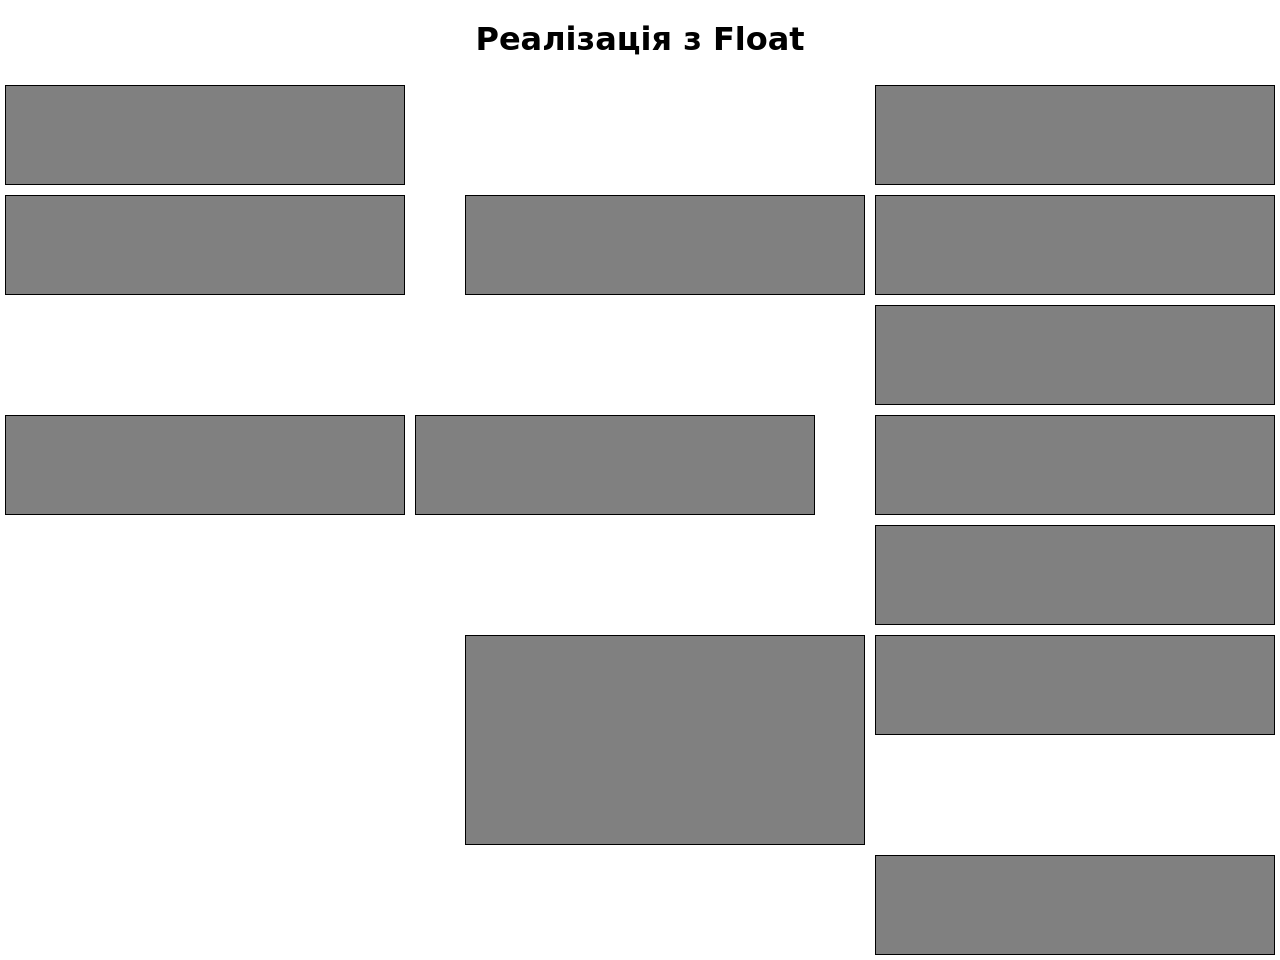
==== floats.html @ 5ff97db9 "test" ====
<!DOCTYPE html>
<html lang="en">
  <head>
    <meta charset="UTF-8" />
    <meta
      name="viewport"
      content="width=device-width, initial-scale=1.0"
    />
    <link
      rel="stylesheet"
      href="https://cdn.jsdelivr.net/npm/modern-normalize@3.0.1/modern-normalize.min.css"
    />
    <link
      rel="stylesheet"
      href="./styles/floats.css"
    />
    <title>Document</title>
  </head>
  <body>
    <h1>Реалізація з Float</h1>
    <!-- first row -->
    <div class="left"></div>
    <div class="right"></div>
    <!-- second row -->
    <div class="left clear_right"></div>
    <div class="right"></div>
    <div class="right"></div>
    <div class="right"></div>
    <!-- third row -->
    <div class="left clear_right"></div>
    <div class="left"></div>
    <div class="right"></div>
    <div class="right"></div>
    <!-- fouth row -->
    <div class="right clear_right"></div>
    <div class="big right"></div>
    <div class="right clear_right"></div>
    <!-- fith row -->
  </body>
</html>
---- styles/floats.css ----
div {
  width: 400px;
  height: 100px;
  background-color: gray;
  border: 1px solid black;
  margin: 5px;
}

h1 {
  text-align: center;
}

.big {
  width: 400px;
  height: 210px;
}

.left {
  float: left;
}

.right {
  float: right;
}

.clear_left {
  clear: left;
}

.clear_right {
  clear: right;
}

.clear_both {
  clear: both;
}
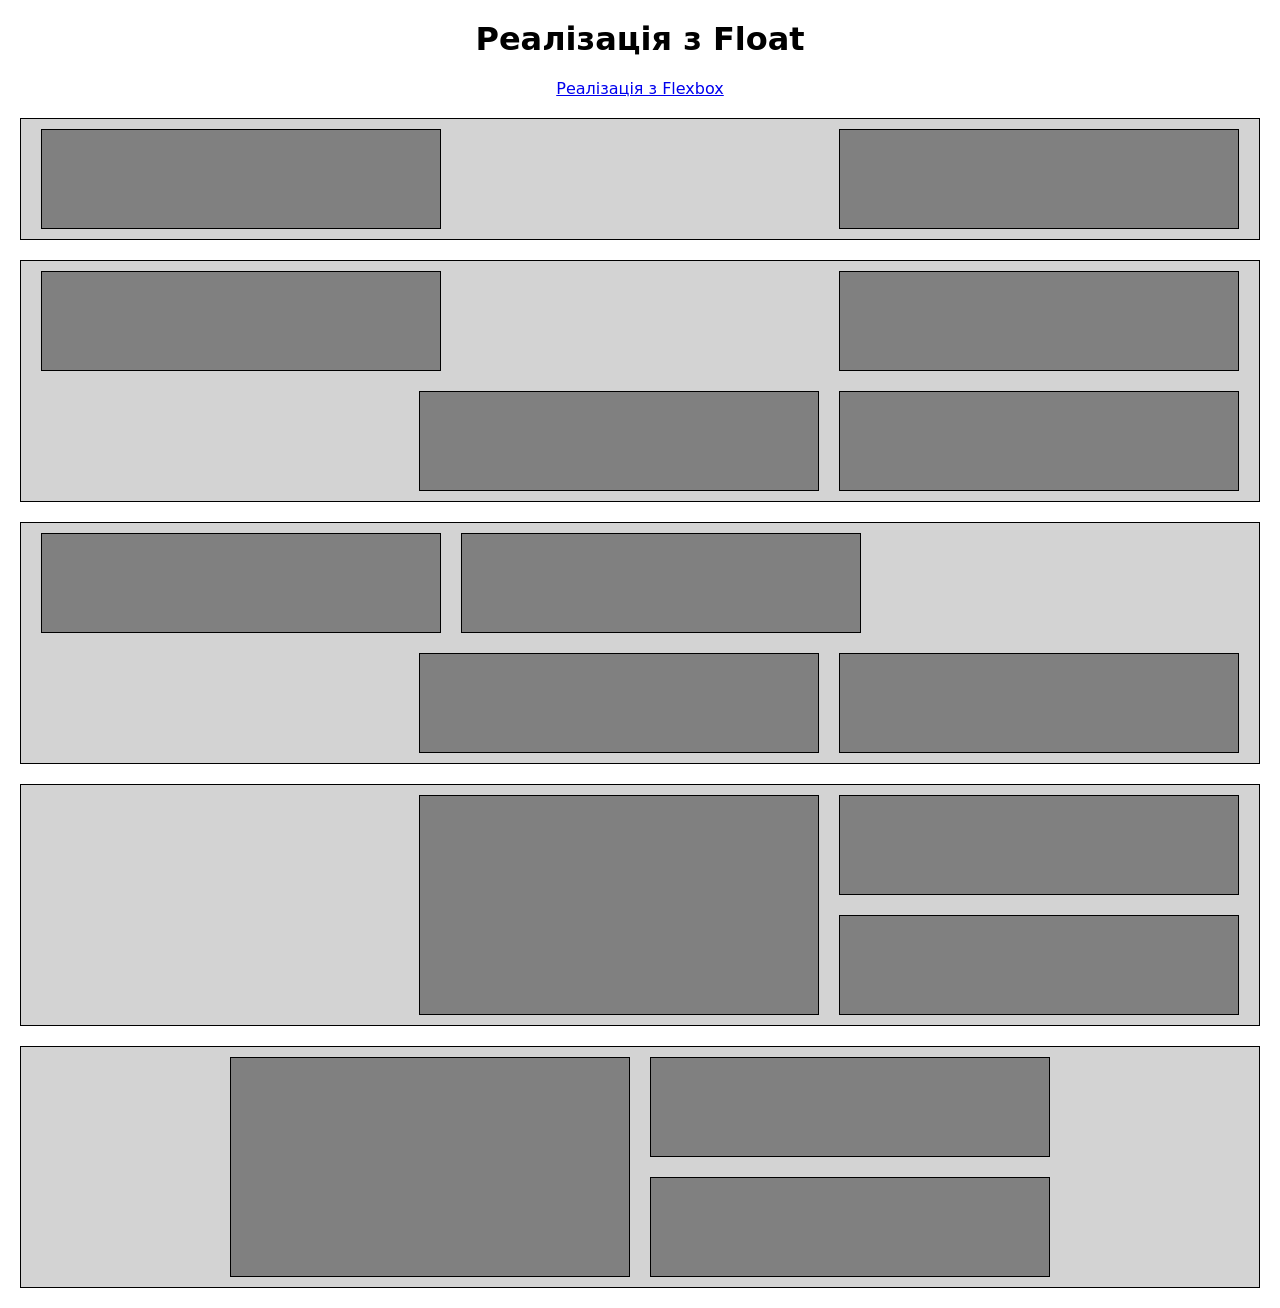
==== commit 66a2dc68: "finish float started flex" ====
--- a/floats.html
+++ b/floats.html
@@ -17,24 +17,39 @@
     <title>Document</title>
   </head>
   <body>
-    <h1>Реалізація з Float</h1>
-    <!-- first row -->
-    <div class="left"></div>
-    <div class="right"></div>
-    <!-- second row -->
-    <div class="left clear_right"></div>
-    <div class="right"></div>
-    <div class="right"></div>
-    <div class="right"></div>
-    <!-- third row -->
-    <div class="left clear_right"></div>
-    <div class="left"></div>
-    <div class="right"></div>
-    <div class="right"></div>
-    <!-- fouth row -->
-    <div class="right clear_right"></div>
-    <div class="big right"></div>
-    <div class="right clear_right"></div>
-    <!-- fith row -->
+    <header>
+      <h1>Реалізація з Float</h1>
+      <a href="./flex.html">Реалізація з Flexbox</a>
+    </header>
+    <section class="row">
+      <div class="block left"></div>
+      <div class="block right"></div>
+    </section>
+    <section class="row">
+      <div class="block left"></div>
+      <div class="block right"></div>
+      <div class="block right"></div>
+      <div class="block right"></div>
+    </section>
+    <section class="row">
+      <div class="block left"></div>
+      <div class="block left"></div>
+      <div class="block right"></div>
+      <div class="block right"></div>
+    </section>
+    <section class="row">
+      <div class="right">
+        <div class="block right"></div>
+        <div class="block large left"></div>
+        <div class="block right clear_right"></div>
+      </div>
+    </section>
+    <section class="row">
+      <div class="container">
+        <div class="block right"></div>
+        <div class="block large left"></div>
+        <div class="block right clear_right"></div>
+      </div>
+    </section>
   </body>
 </html>
--- a/styles/floats.css
+++ b/styles/floats.css
@@ -1,18 +1,31 @@
-div {
+header {
+  margin: 0 auto;
+  text-align: center;
+}
+
+.block {
   width: 400px;
   height: 100px;
   background-color: gray;
   border: 1px solid black;
-  margin: 5px;
+  margin: 10px 10px;
 }
 
-h1 {
-  text-align: center;
+.large {
+  height: 220px;
 }
 
-.big {
-  width: 400px;
-  height: 210px;
+.row {
+  padding: 0 10px;
+  margin: 20px;
+  background-color: lightgrey;
+  border: 1px solid black;
+  overflow: auto;
+}
+
+.container {
+  width: max-content;
+  margin: 0 auto;
 }
 
 .left {
@@ -23,14 +36,6 @@
   float: right;
 }
 
-.clear_left {
-  clear: left;
-}
-
 .clear_right {
   clear: right;
 }
-
-.clear_both {
-  clear: both;
-}
